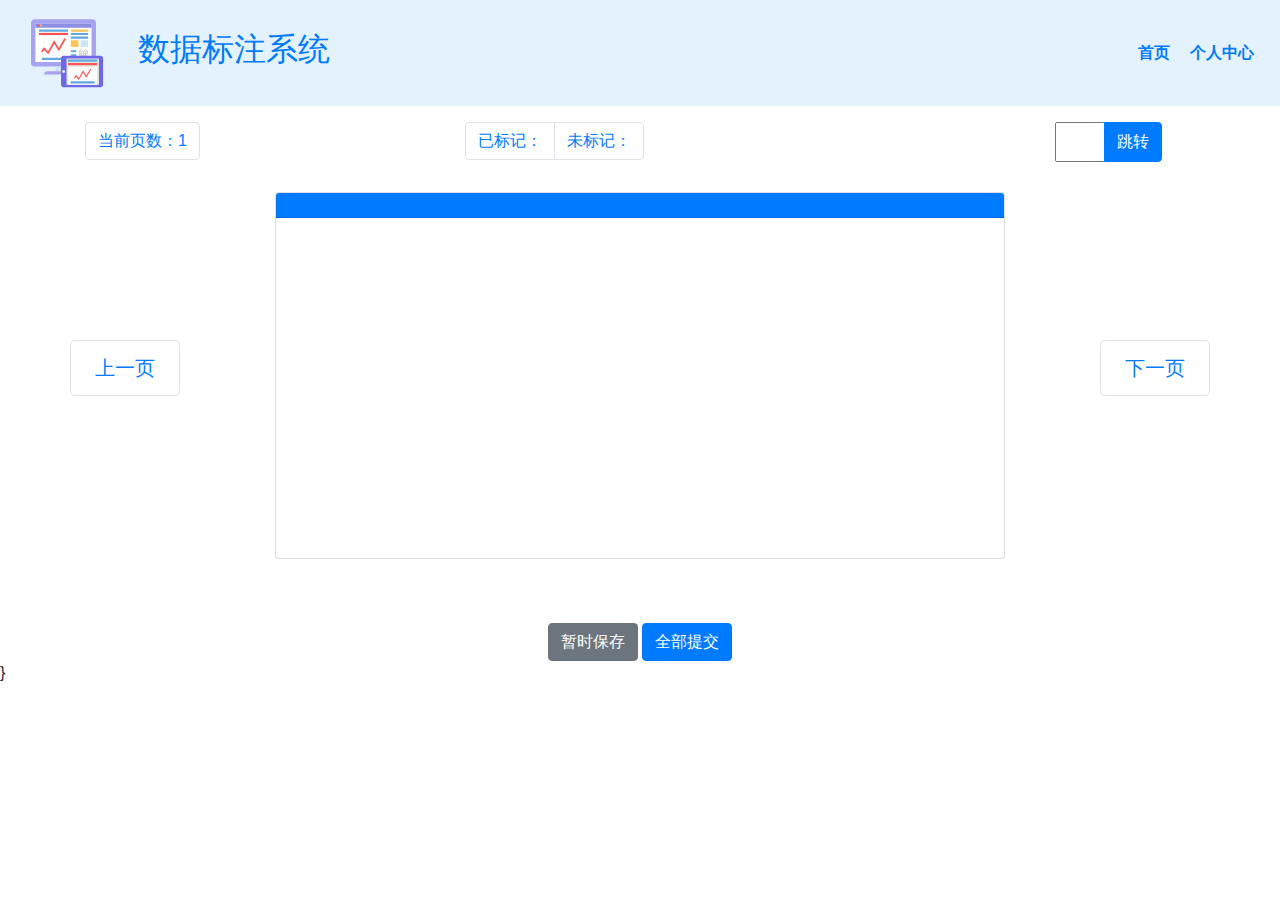
==== radioText.html @ cf395e03 "Initial commit" ====
<!DOCTYPE html>
<html lang="en">

<head>
    <meta charset="UTF-8">
    <meta http-equiv="X-UA-Compatible" content="IE=edge">
    <meta name="renderer" content="webkit">
    <meta name="viewport" content="width=device-width, initial-scale=1.0">

    <title>数据标注</title>
    <link href="#" rel="shortcut icon" type="image/ico">

    <!-- CSS -->
    <link rel="stylesheet" href="https://cdn.jsdelivr.net/npm/bootstrap@4.3.1/dist/css/bootstrap.min.css">
    <link rel="stylesheet" href="https://cdn.jsdelivr.net/npm/@fortawesome/fontawesome-free@5.9.0/css/all.min.css">
    <script src="https://cdn.jsdelivr.net/npm/jquery@3.4.1/dist/jquery.min.js"></script>
    <script src="https://cdn.jsdelivr.net/npm/bootstrap@4.3.1/dist/js/bootstrap.bundle.min.js"></script>
    <script src="static/js/absRadio.js"></script>
    <link href="static/styles/index.css" rel="stylesheet">
</head>


<body>
<header>
    <nav class="navbar navbar-light navbar-expand-lg" style="background-color:#e3f2fd;">
        <img src="static/images/logo.svg" id="logo" class="ml-1 mr-4">
        <h2>数据标注系统</h2>
        <button class="navbar-toggler" type="button" data-toggle="collapse" data-target="#navbarSupportedContent"
                aria-controls="navbarSupportedContent" aria-expanded="false" aria-label="Toggle navigation">
            <span class="navbar-toggler-icon"></span>
        </button>
        <div class="collapse navbar-collapse" id="navbarSupportedContent">
            <ul id="nav-mobile" class="navbar-nav ml-auto nav-pills">
                <li class="nav-item"><a href="mainPage.html">首页</a></li>
                <li class="nav-item"><a href="#">个人中心</a></li>
            </ul>
        </div>
    </nav>
</header>

<div class="container">
    <div class="row">
        <div class="mt-3  col-md-2">
            <ul class="pagination">

                <li class="page-item"><a class="page-link" href="#">当前页数：<text id="marked_index">1</text></a></li>

            </ul>
        </div>
        <div class="mt-3 offset-md-2 col-md-3">
            <ul class="pagination">
                <li class="page-item"><a class="page-link" id='finishPage' href="#">已标记：<span
                        id="marked_count"></span></a></li>
                <!--                <li class="page-item"><a class="page-link" href="#">｜｜</a></li>-->
                <li class="page-item"><a class="page-link" id='leftPage' href="#">未标记：<span id="left_count"></span></a>
                </li>
            </ul>
        </div>
        <div class="ml-auto ">
            <div class="input-group mt-3">
                <label for="jumpTo"></label><input type="text" style="width: 50px!important; height: 40px!important;"placeholder="" name="email" id="jumpTo">
                <div class="input-group-append mr-5">
                    <button style=" height: 40px!important;" type="button" class="btn btn-primary" id="jump"><a
                    > 跳转</a></button>
                </div>
            </div>
        </div>
    </div>
</div>


<div class="container">
    <div class="row align-items-center">
        <div id="preview" class="my-2">
            <ul class="pagination pagination-lg justify-content-center m-auto">
                <li class="page-item"><a class="page-link" href="#" id="left">上一页</a>
                </li>
            </ul>
        </div>

        <div class="col-xs-12  col-md-8 m-auto">
            <div class="card mt-3">
                <h5 class="card-header text-center bg-primary text-white" id="title">调查数据</h5>
                <div class="card-body  pre-scrollable" style="height: 60vh;">
                    <p id="content">

                    </p>

                </div>
            </div>
        </div>

        <div id="next" class="my-5">
            <ul class="pagination pagination-lg justify-content-center m-auto">
                <li class="page-item"><a class="page-link" href="#" id="right">下一页</a></li>
            </ul>
        </div>
    </div>
</div>

<div class="container mt-5">
    <div class="row mt-3 mb-3 ">
        <div class="m-auto">
            <form class="box"id="addRadio">
            </form>
        </div>
    </div>
</div>


<div class="row mt-5 m-auto">
    <div class="m-auto mt-5">
        <button type="button" class="btn btn-secondary" id="save">暂时保存</button>
        <button type="button" class="btn btn-primary" id="submit">全部提交</button>
    </div>
</div>


<a id="btn_top" href="#">
    <i class="fas fa-caret-up"></i>
</a>

}


</body>

</html>
---- static/styles/index.css ----
/*!
 * Copyright © 2018-2019 Singularity Lab.
 * All rights reserved.
 *
 * Author: Hivol Lee
 * Title: index.css
 * Description: styles for recruitment 2019.
 * Update: 2019/03/18
 */

html, body {
    font-family: -apple-system, Helvetica Neue, Helvetica, PingFang SC, Hiragino Sans GB, Microsoft YaHei, SimSun, Segoe UI, Roboto, sans-serif;
}

img {
    max-width: 100%;
    max-height: 100%;
}

#logo {
    width: auto;
    height: 10vh;
}

nav {
    background-color: #e9ecef;
    padding: 0 15px;
    color: #007bff;
    font-weight: bolder;
}

nav .navbar-brand span {
    color: #007bff;
}

nav ul li {
    margin: 0 10px;
    color: #007bff;
    font-size: 16px;
    line-height: 84px;
    text-align: center;
}

.align-items-center {
    align-items: center;
}

#btn_top {
    position: fixed;
    bottom: 30px;
    right: 30px;
    display: none;
    width: 40px;
    height: 40px;
    border-radius: 50%;
    color: #007bff;
    background-color: #fff;
    font-size: 20px;
    text-align: center;
    line-height: 40px;
    text-decoration: none;
    box-shadow: 0 0 6px rgba(0, 0, 0, .12);
    cursor: pointer;
    z-index: 5;
}
.detail{
    height: 45vh;
}
.createText{
    font-weight: bold;
    color: black;
}

.col-center-block {
    background: #e3f2fd;
    opacity: 0.85;
    position: absolute;
    top: 50%;
    -webkit-transform: translateY(-50%);
    -moz-transform: translateY(-50%);
    -ms-transform: translateY(-50%);
    -o-transform: translateY(-50%);
    transform: translateY(-50%);
    border-width: thick;border-color:black
}
.large{
    font-size:1.2em;
    font-weight: bolder;
}
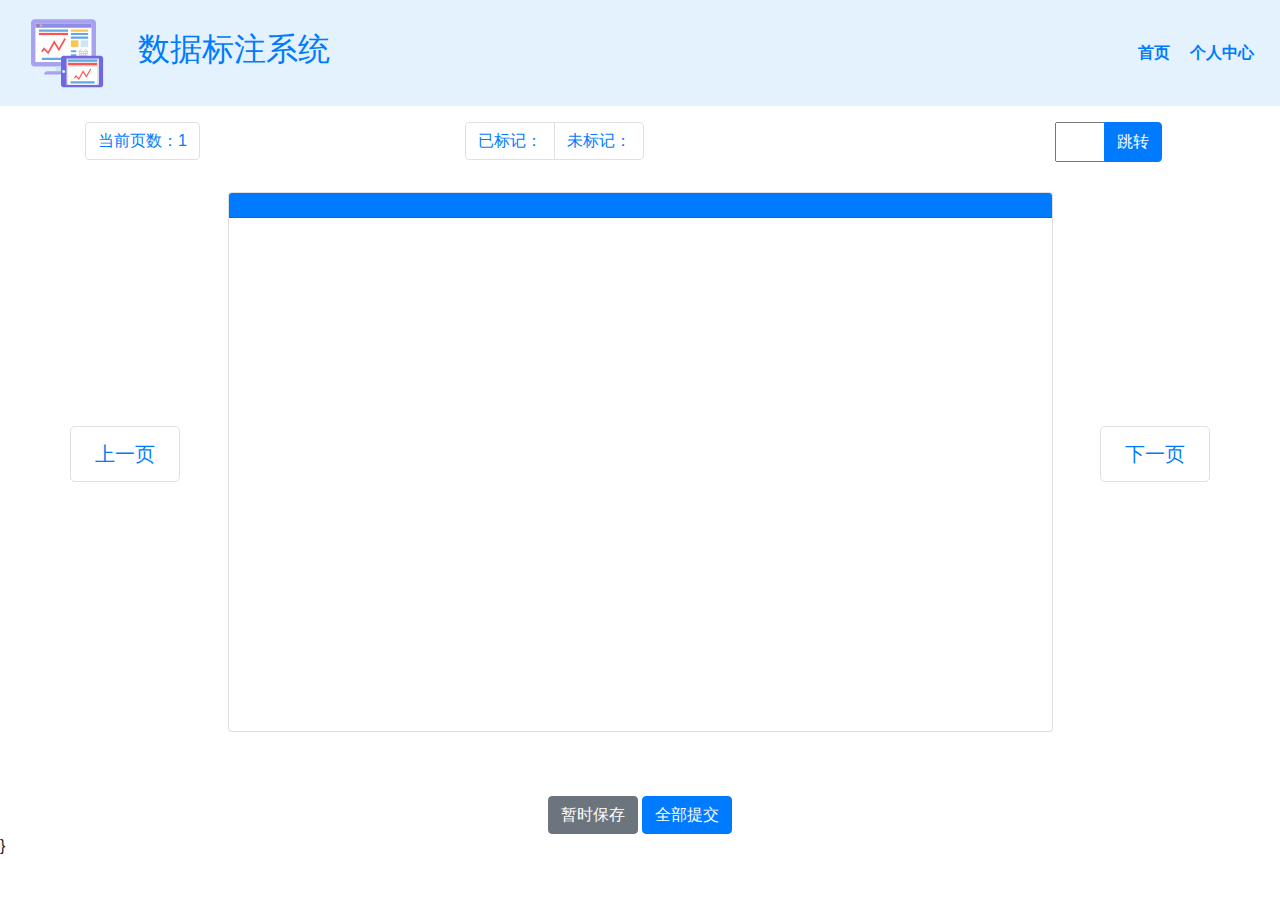
==== commit 1cf2a8df: "update port 80 to 33333" ====
--- a/radioText.html
+++ b/radioText.html
@@ -78,8 +78,8 @@
             </ul>
         </div>
 
-        <div class="col-xs-12  col-md-8 m-auto">
-            <div class="card mt-3">
+        <div class="col-xs-12  col-md-9 m-auto">
+            <div class="card mt-3" style="height: 60vh">
                 <h5 class="card-header text-center bg-primary text-white" id="title">调查数据</h5>
                 <div class="card-body  pre-scrollable" style="height: 60vh;">
                     <p id="content">
